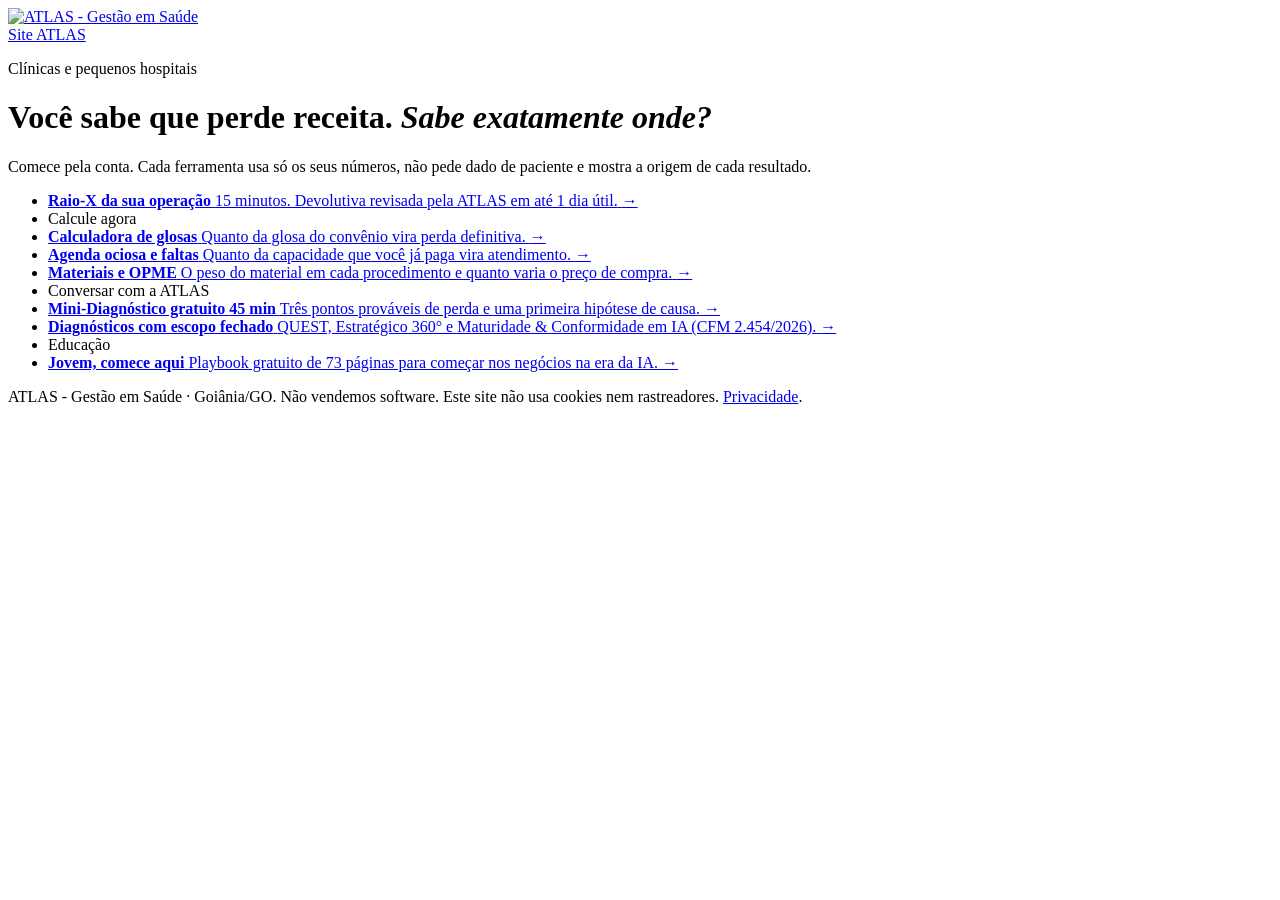
==== sites/atlas-ferramentas/index.html @ 858f8cb5 "Adiciona ferramentas ATLAS de link na bio: hub e calculadoras de glosas, agenda e materiais/OPME Sit" ====
<!DOCTYPE html>
<html lang="pt-BR">
<head>
<meta charset="utf-8">
<meta name="viewport" content="width=device-width, initial-scale=1">
<title>Ferramentas ATLAS | ATLAS - Gestão em Saúde</title>
<meta name="description" content="Ferramentas gratuitas para clínicas e pequenos hospitais descobrirem onde perdem receita: glosas, agenda, materiais e OPME.">
<meta property="og:title" content="Ferramentas ATLAS · onde sua operação perde receita">
<meta property="og:description" content="Glosas, agenda ociosa, materiais e OPME: calcule com os seus números, sem dado de paciente.">
<meta property="og:image" content="https://atlasgestaosaude.com.br/og-image.png">
<link rel="icon" href="https://atlasgestaosaude.com.br/favicon.svg">
<link rel="stylesheet" href="/assets/atlas.css">
</head>
<body>
<header class="top">
  <div class="top-inner">
    <a href="https://atlasgestaosaude.com.br/" aria-label="ATLAS - Gestão em Saúde, site principal"><img src="https://atlasgestaosaude.com.br/marca/atlas-logo-horizontal-cor-fundo-escuro.svg" alt="ATLAS - Gestão em Saúde" width="150" height="30"></a>
    <nav aria-label="Principal">
      <a href="https://atlasgestaosaude.com.br/">Site ATLAS</a>
    </nav>
  </div>
</header>

<main class="hub">
  <div class="hub-head">
    <p class="eyebrow">Clínicas e pequenos hospitais</p>
    <h1>Você sabe que perde receita. <em>Sabe exatamente onde?</em></h1>
    <p>Comece pela conta. Cada ferramenta usa só os seus números, não pede dado de paciente e mostra a origem de cada resultado.</p>
  </div>

  <ul class="links">
    <li>
      <a class="link-card primary" href="https://atlasgestaosaude.com.br/raio-x/">
        <strong>Raio-X da sua operação</strong>
        <span class="desc">15 minutos. Devolutiva revisada pela ATLAS em até 1 dia útil.</span>
        <span class="go" aria-hidden="true">→</span>
      </a>
    </li>

    <li class="group-label">Calcule agora</li>
    <li>
      <a class="link-card" href="/glosas/" data-carry>
        <strong>Calculadora de glosas</strong>
        <span class="desc">Quanto da glosa do convênio vira perda definitiva.</span>
        <span class="go" aria-hidden="true">→</span>
      </a>
    </li>
    <li>
      <a class="link-card" href="/agenda/" data-carry>
        <strong>Agenda ociosa e faltas</strong>
        <span class="desc">Quanto da capacidade que você já paga vira atendimento.</span>
        <span class="go" aria-hidden="true">→</span>
      </a>
    </li>
    <li>
      <a class="link-card" href="/materiais/" data-carry>
        <strong>Materiais e OPME</strong>
        <span class="desc">O peso do material em cada procedimento e quanto varia o preço de compra.</span>
        <span class="go" aria-hidden="true">→</span>
      </a>
    </li>

    <li class="group-label">Conversar com a ATLAS</li>
    <li>
      <a class="link-card" href="https://atlasgestaosaude.com.br/#contato">
        <strong>Mini-Diagnóstico gratuito <span class="tag">45 min</span></strong>
        <span class="desc">Três pontos prováveis de perda e uma primeira hipótese de causa.</span>
        <span class="go" aria-hidden="true">→</span>
      </a>
    </li>
    <li>
      <a class="link-card" href="https://atlasgestaosaude.com.br/#diagnosticos">
        <strong>Diagnósticos com escopo fechado</strong>
        <span class="desc">QUEST, Estratégico 360° e Maturidade &amp; Conformidade em IA (CFM 2.454/2026).</span>
        <span class="go" aria-hidden="true">→</span>
      </a>
    </li>

    <li class="group-label">Educação</li>
    <li>
      <a class="link-card" href="https://atlasgestaosaude.com.br/jovem-comece-aqui/">
        <strong>Jovem, comece aqui</strong>
        <span class="desc">Playbook gratuito de 73 páginas para começar nos negócios na era da IA.</span>
        <span class="go" aria-hidden="true">→</span>
      </a>
    </li>
  </ul>

  <p class="fine">ATLAS - Gestão em Saúde · Goiânia/GO. Não vendemos software. Este site não usa cookies nem rastreadores. <a href="https://atlasgestaosaude.com.br/privacidade">Privacidade</a>.</p>
</main>
<script src="/assets/atlas.js"></script>
</body>
</html>
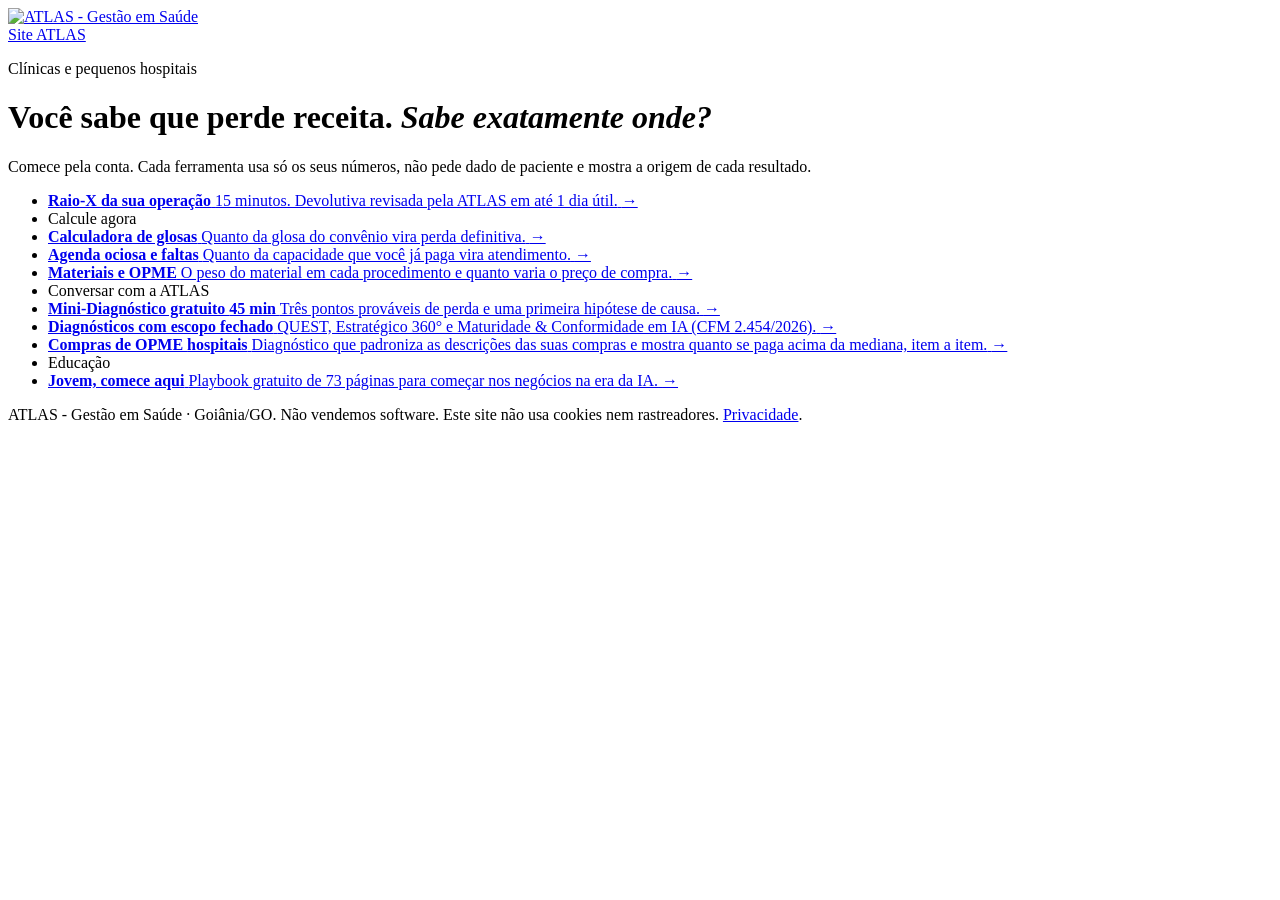
==== commit bcdb9e9a: "Apresenta o OPME Intelligence como ferramenta usada dentro do diagnóstico Nova página /opme/ (atalho" ====
--- a/sites/atlas-ferramentas/index.html
+++ b/sites/atlas-ferramentas/index.html
@@ -76,6 +76,14 @@
       </a>
     </li>
 
+    <li>
+      <a class="link-card" href="/opme/" data-carry>
+        <strong>Compras de OPME <span class="tag">hospitais</span></strong>
+        <span class="desc">Diagnóstico que padroniza as descrições das suas compras e mostra quanto se paga acima da mediana, item a item.</span>
+        <span class="go" aria-hidden="true">→</span>
+      </a>
+    </li>
+
     <li class="group-label">Educação</li>
     <li>
       <a class="link-card" href="https://atlasgestaosaude.com.br/jovem-comece-aqui/">
